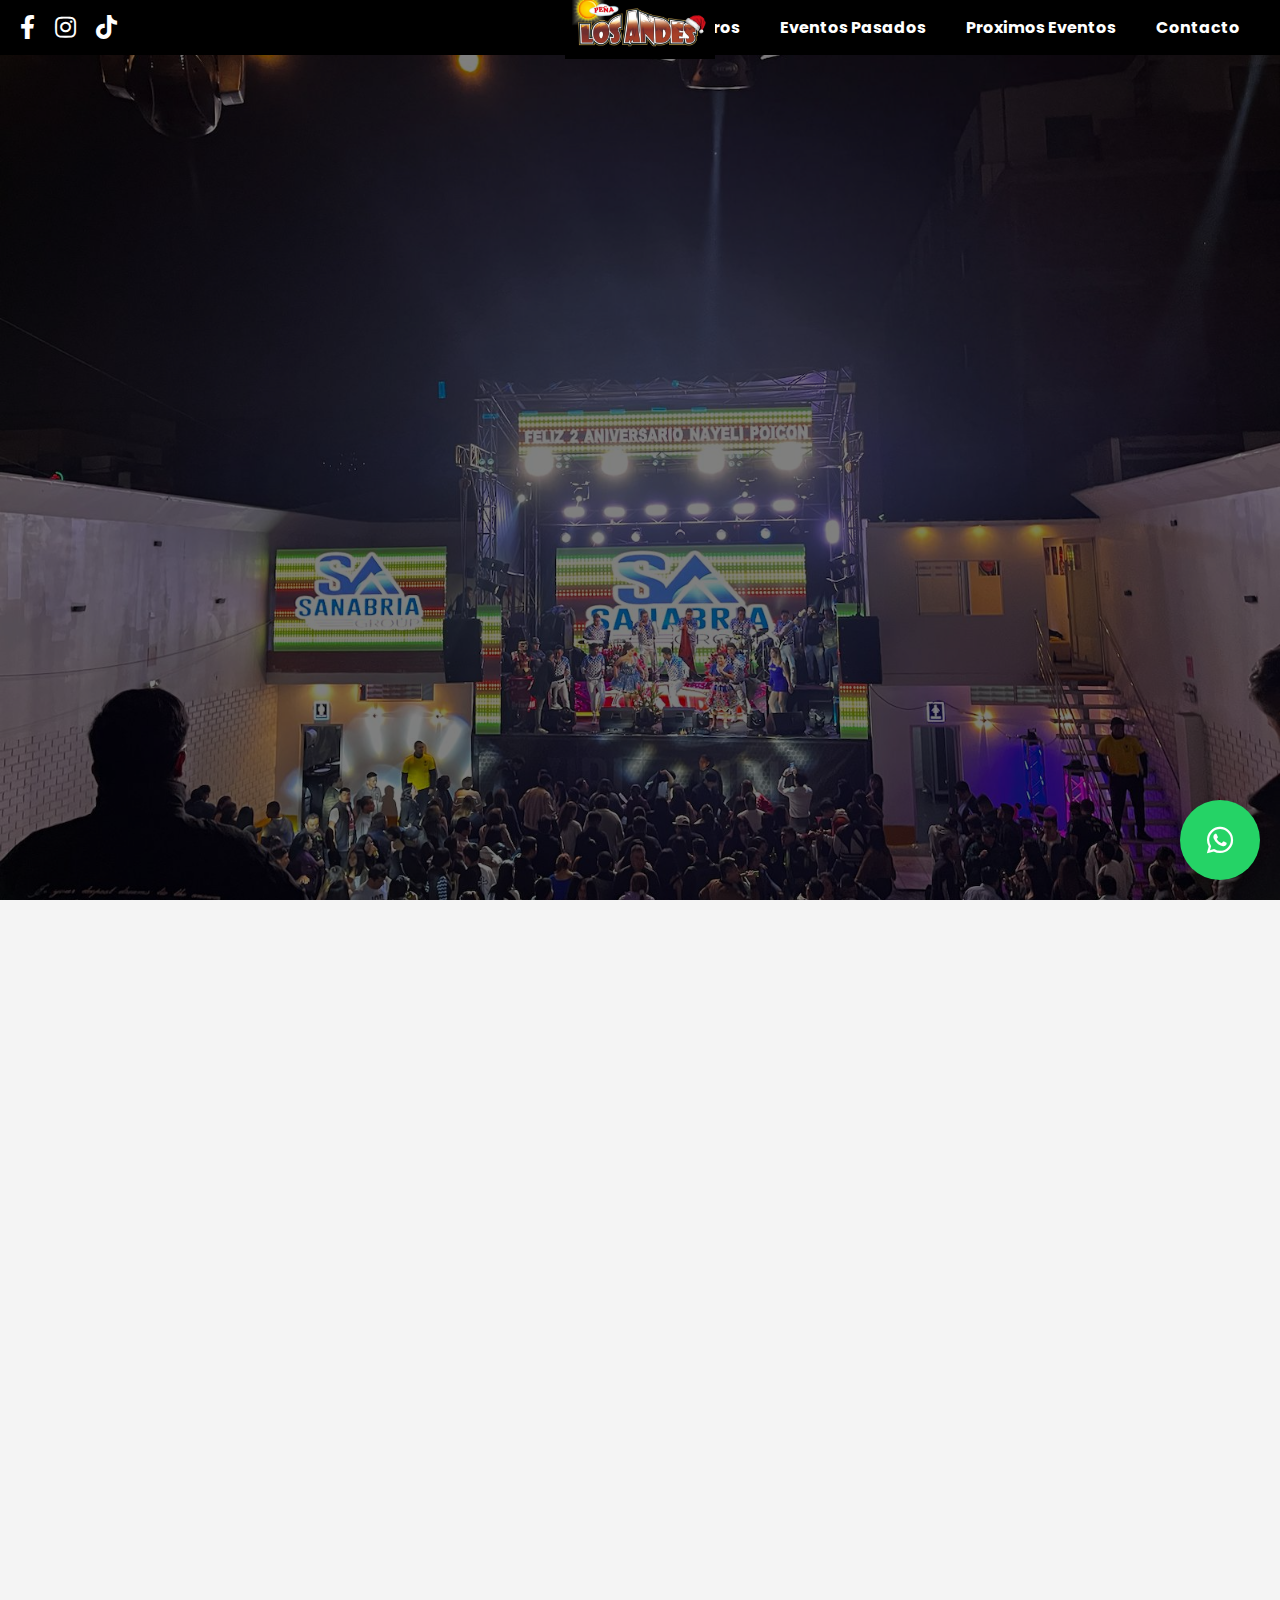
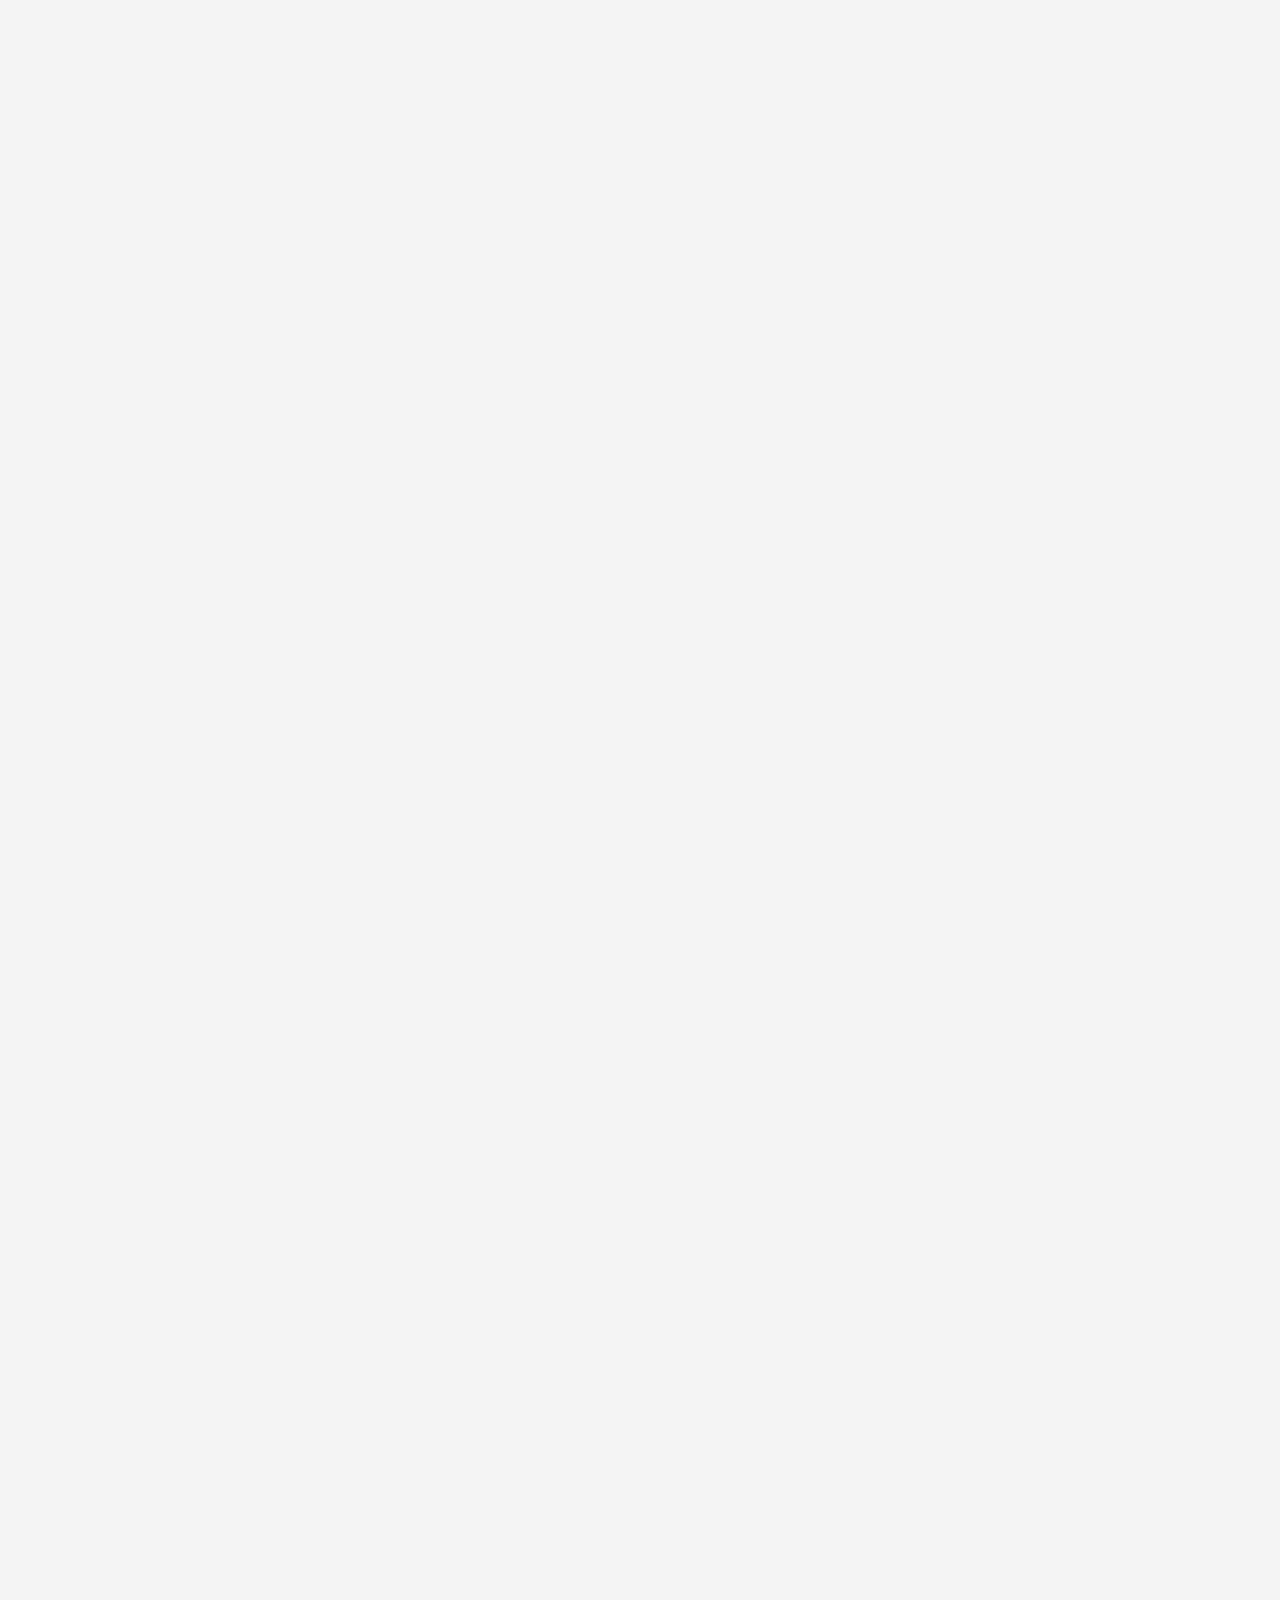
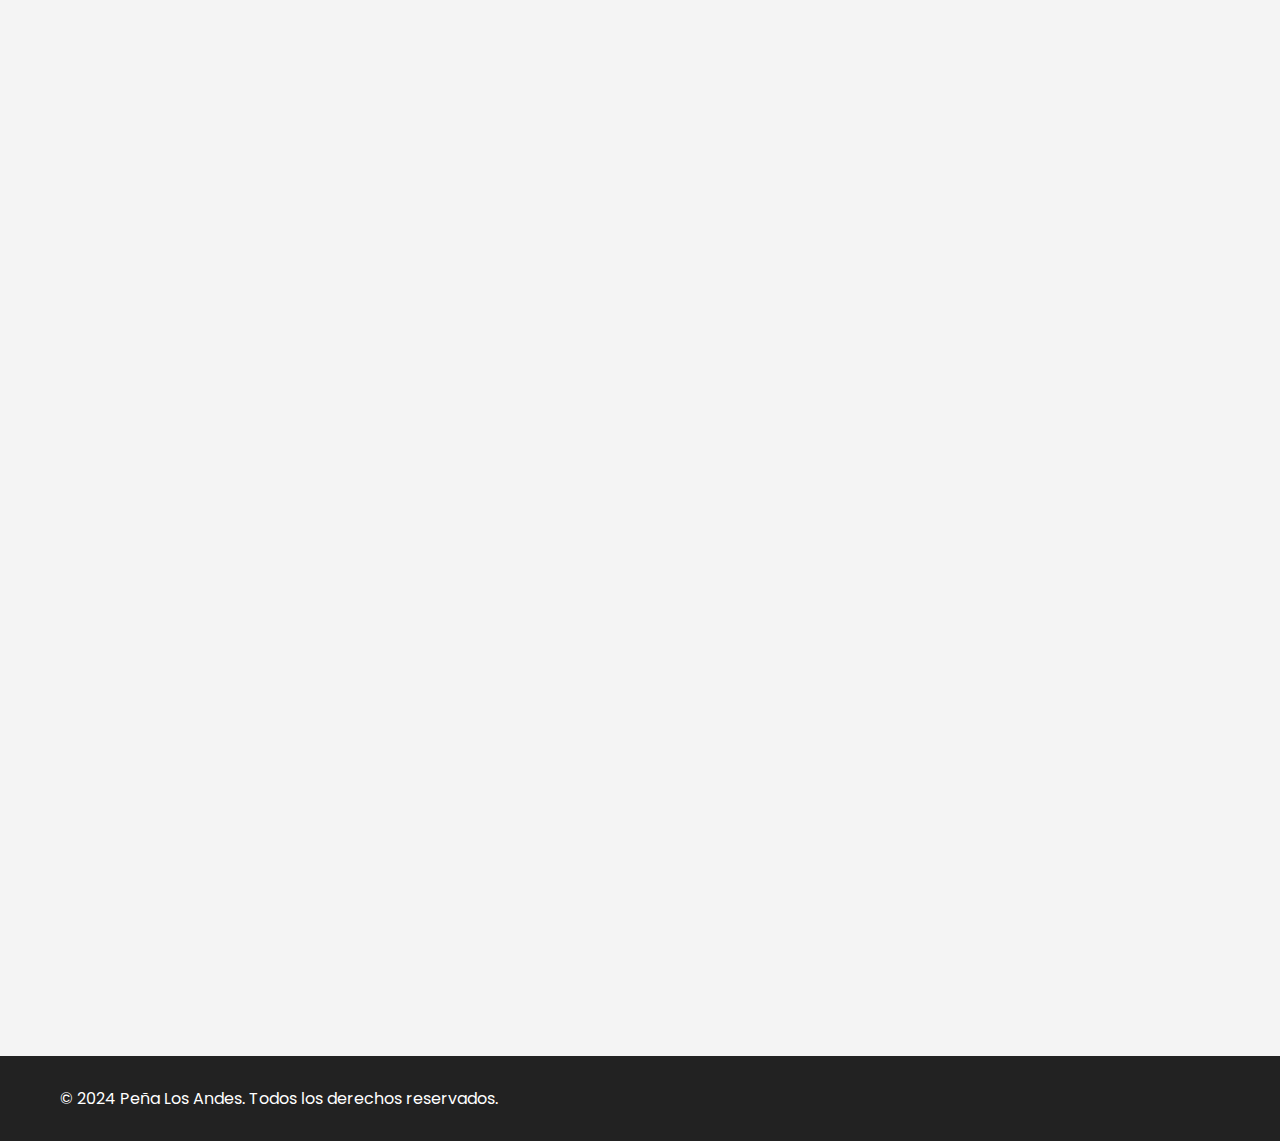
==== index.html @ ea6aa9c3 "Add files via upload" ====
<!DOCTYPE html>
<html lang="es">
<head>
    <meta charset="UTF-8">
    <meta name="viewport" content="width=device-width, initial-scale=1.0">
    <title>Peña Los Andes</title>
    <link href="https://fonts.googleapis.com/css2?family=Poppins:wght@300;400;600&display=swap" rel="stylesheet">
    <link href="https://fonts.googleapis.com/css2?family=Fredoka+One&family=Righteous&display=swap" rel="stylesheet">
    <link href="https://fonts.googleapis.com/css2?family=Lobster&family=Pacifico&display=swap" rel="stylesheet">
    <link href="https://fonts.googleapis.com/css2?family=Cinzel:wght@400;700&display=swap" rel="stylesheet">

    <link rel="stylesheet" href="https://cdnjs.cloudflare.com/ajax/libs/font-awesome/5.15.3/css/all.min.css">
    <link href="https://fonts.googleapis.com/icon?family=Material+Icons" rel="stylesheet">


    <link rel="stylesheet" href="css/styles.css">
    <link rel="stylesheet" href="css/pasados.css">


</head>
<body>

<nav class="navbar">
    <div class="burger" id="burger">
        <i class="fas fa-bars"></i>

    </div>

    <div class="logo">
        <a href="#"><img src="imagenes/logo.jpg" alt="Peña Los Andes Logo"></a>


    </div>


    <!-- Íconos de redes sociales -->
    <div class="social-icons">
        <a href="https://www.facebook.com/RinconcitoDeLaPeruanidad" target="_blank"><i class="fab fa-facebook-f"></i></a>
        <a href="https://instagram.com" target="_blank"><i class="fab fa-instagram"></i></a>
        <a href="https://www.tiktok.com/@rinconcitodelaperuanidad" target="_blank"><i class="fab fa-tiktok"></i></a>
    </div>
    <!-- Menú de Navegación (oculto en móviles) -->
    <ul class="nav-links">
        <li><a href="#about">Nosotros</a></li>
        <li><a href="#events_pasados">Eventos Pasados</a></li>
        <li><a href="#events">Proximos Eventos</a></li>
        <li><a href="#social">Contacto</a></li>
    </ul>

    <!-- Botón para menú hamburguesa en pantallas pequeñas -->


</nav>

<!-- Sección de portada (Hero) -->
<header class="hero " >
    <div class="overlay"></div>
    <div class="hero-content">
        <h1 class="fade-in-title" >Ven a disfrutar de los mejores eventos </h1>
        <p class="fade-in-subtitle" >Experiencias inolvidables con los mejores artistas </p>
        <a href="#events" class="btn fade-in-btn">Próximos Eventos</a>
    </div>
</header>


<section class="about-section section   " id="about"   >
    <h2>Sobre Nosotros</h2>
    <p>Organizamos los mejores eventos en Lima, ofreciendo experiencias inolvidables con artistas destacados.</p>

    <div class="video-container "  data-animate="slide-right" >
        <iframe
                width="560"
                height="315"
                src="https://www.youtube.com/embed/BgEVgacwE6Q"
                title="YouTube video player"
                frameborder="0"
                allow="accelerometer; autoplay; clipboard-write; encrypted-media; gyroscope; picture-in-picture"
                allowfullscreen>
        </iframe>
    </div>


</section>

<!-- Sección Próximos Eventos -->
<section id="events" class="events-section section">

    <h1>Próximos Eventos</h1>
    <div class="container events-content">



        <button class="prev-btn">&#10094;</button>
        <button class="next-btn">&#10095;</button>
        <div class="event-slider">
            <div class="event-card" onclick="openModal('imagenes/19%20octubre.jpg')" data-animate="slide-left" >
                <img src="imagenes/19%20octubre.jpg" alt="Evento 2">
                <div class="event-info">
                    <h3>FestiRockPeru </h3>
                    <p>Fecha: 19 de octubre, 2024</p>
                </div>
            </div>

            <div id="imageModal" class="modal" onclick="closeModal()">
                <span class="close" onclick="closeModal()">&times</span>
                <img class="modal-content" id="fullImage">
            </div>
            <div class="event-card" onclick="openModal('imagenes/25%20octubre.jpg')" >
                <img src="imagenes/25%20octubre.jpg" alt="Evento 2">
                <div class="event-info">
                    <h3>90's fest </h3>
                    <p>Fecha: 25 de octubre, 2024</p>
                </div>
            </div>
            <div class="event-card " onclick="openModal('imagenes/31%20octubre.jpg')" >
                <img src="imagenes/31%20octubre.jpg" alt="Evento 3">
                <div class="event-info">
                    <h3>Festival  </h3>
                    <p>Fecha: 31 de octubre, 2024</p>
                </div>
            </div>
            <div class="event-card" onclick="openModal('imagenes/1%20de%20noviembre.jpg')">
                <img src="imagenes/1%20de%20noviembre.jpg" alt="Evento 4">
                <div class="event-info">
                    <h3>Festival de tributos</h3>
                    <p>Fecha: 01 de noviembre, 2024</p>
                </div>
            </div>

            <div class="event-card" onclick="openModal('imagenes/02%20noviembre.jpg')">
                <img src="imagenes/02%20noviembre.jpg" alt="Evento 4">
                <div class="event-info">
                    <h3>Amen </h3>
                    <p>Fecha:02 de noviembre, 2024</p>
                </div>
            </div>

            <div class="event-card" onclick="openModal('imagenes/22%20noviembre.jpg')" >
                <img src="imagenes/22%20noviembre.jpg" alt="Evento 4">
                <div class="event-info">
                    <h3>No Recomendable</h3>
                    <p>Fecha: 22 de noviembre, 2024</p>
                </div>




            </div>

            <div class="event-card" onclick="openModal('imagenes/29%20noviembre.jpg')">
                <img src="imagenes/29%20noviembre.jpg" alt="Evento 4">
                <div class="event-info">
                    <h3>Chabelos</h3>
                    <p>Fecha: 29 de noviembre, 2024</p>
                </div>
            <!-- Agrega más tarjetas si es necesario -->
        </div>
    </div>
</section>


<section id="events_pasados" class="events-section section">

    <h1>Eventos pasados</h1>
    <div class="container events-content">




        <div class="event-slider">
            <div class="event-card">
                <a href="Eventos%20pasados.html" style="text-decoration: none; color: inherit;">
                <img src="imagenes/14%20setiembre.jpg" alt="Evento 1">
                <div class="event-info">
                    <h3>Festival tropical  </h3>
                    <p>Fecha: 14 de septiembre, 2024</p>
                </div>
                </a>
            </div>

        </div>

</section>



<!-- Sección Contacto / Redes Sociales -->
<section class="contact-section section " id="social">
    <h2>Contacto</h2>
    <p>Puedes visitarnos o escribirnos para más información.</p>

    <div class="contact-container">
        <div class="contact-info">
            <p>
                <a href="https://wa.me/51937797441" target="_blank" class="whatsapp-link">
                    <i class="fab fa-whatsapp"></i> +51 937 797 441
                </a> </p>
            <div class="contact-item">
                <i class="fas fa-envelope"></i>
                <span>oscarzan1964@gmail.com</span>
            </div>
            <div class="contact-item">
                <i class="fas fa-map-marker-alt"></i>
                <span>Av Industrial 3655, Independencia 15311</span>
            </div>
        </div>

        <!-- Mapa de Google Maps -->
        <div class="map-container">
            <iframe


                    src="https://www.google.com/maps/embed?pb=!1m18!1m12!1m3!1d3902.7369505080665!2d-77.06129451279408!3d-11.992694804478353!2m3!1f0!2f0!3f0!3m2!1i1024!2i768!4f13.1!3m3!1m2!1s0x9105ce5647ed0f69%3A0x6ca84285b8fff1a6!2sPE%C3%91A%20LOS%20ANDES!5e0!3m2!1ses-419!2spe!4v1728926231343!5m2!1ses-419!2spe"
                    height="450"
                    style="border:0;"
                    allowfullscreen=""
                    loading="lazy"
                    referrerpolicy="no-referrer-when-downgrade">
            </iframe>
        </div>
    </div>
</section>



<!-- Pie de página -->
<footer class="footer">
    <div class="container">
        <p>&copy; 2024 Peña Los Andes. Todos los derechos reservados.</p>
    </div>
</footer>

<div class="whatsapp-container">
    <div class="whatsapp-message">
        <p>¿Necesitas ayuda? <br><strong>Escríbenos</strong></p>
    </div>
    <a href="https://wa.me/51937797441" target="_blank" class="whatsapp-button">
        <i class="fab fa-whatsapp"></i>
    </a>
</div>

<script src="js/script.js"></script>
<script src="js/script2.js"></script>
</body>
</html>
---- css/styles.css ----
* {
    margin: 0;
    padding: 0;
    box-sizing: border-box;
}

body {
    font-family: 'Poppins', sans-serif;
    background-color: #f4f4f4;
    color: #333;
}
.container {
    display: flex;
    justify-content: space-between;
    align-items: center;
    max-width: 1200px;
    margin: 0 auto;
    padding: 10px 20px;
}

.section {
    opacity: 0;
    transform: translateY(50px);
    transition: opacity 1s ease-out, transform 1s ease-out;
}

.section.visible {
    opacity: 1;
    transform: translateY(0);
}


/* Navbar */
.navbar {
    background-color: #000;
    padding: 10px 20px;
    display: flex;
    justify-content: space-between; /* Distribuir elementos */
    align-items: center;
    position: fixed;
    width: 100%;
    top: 0;
    z-index: 1000;
}


/* Logo a la izquierda */
.navbar .logo {
    position: absolute;
    left: 50%;
    transform: translateX(-50%);
    z-index: 2;
}

.navbar .logo img {
    width: 150px; /* Tamaño del logo */
    height: auto;
}

/* Menú de navegación centrado */
.nav-links {
    display: flex;
    list-style: none;
     /* Permite que el menú crezca en el espacio */
    justify-content: center; /* Centra el menú */
    margin: 0;
    padding: 0;
}

.nav-links li {
    margin: 0 20px;
}

.nav-links li a {
    color: #fff;
    text-decoration: none;
    font-weight: bold;
    font-size: 16px;
    transition: color 0.3s ease-in-out;
}


.nav-links li a:hover {
    color: #e74c3c; /* Color del enlace al hacer hover */
}

/* Estado activo */
.nav-links li a.active {
    color: #e74c3c;
    border-bottom: 2px solid #e74c3c;
}

/* Íconos de redes sociales a la derecha */
.social-icons {
    display: flex;
    gap: 15px; /* Espacio entre los íconos */

    justify-content: flex-end; /* Empujar los íconos hacia la derecha */
}

.social-icons a {
    color: #fff;
    font-size: 24px;
    text-decoration: none;
}

.social-icons a:hover {
    color: #e74c3c;
}

/* Ajustes del navbar al hacer scroll */
body.scrolled .navbar .logo img {
    width: 100px; /* Reducción del logo al hacer scroll */
    transition: width 0.3s ease-in-out;
}

/* Menú hamburguesa para móviles */
.burger {
    font-size: 30px;
    color: white;
    cursor: pointer;
    display: none;

}

/* Sección de eventos */
.events-section {
    background: linear-gradient(135deg, #943e31, #60105f);
    color: #fff;
    text-align: center;
    position: relative;

    flex-direction: column;
    align-items: center;
}

.events-content {
    display: flex;
    align-items: center; /* Alinea el título y las tarjetas al mismo nivel */
    justify-content: center; /* Espacio entre el título y las tarjetas */
    gap: 20px; /* Espacio entre el título y las tarjetas */
    width: 80%; /* Ocupa todo el ancho disponible */
    max-width: 1200px;
}


* {
    margin: 0;
    padding: 0;
    box-sizing: border-box;
}

body {
    font-family: 'Poppins', sans-serif;
    background-color: #f4f4f4;
    color: #333;
}
.container {
    display: flex;
    justify-content: space-between;
    align-items: center;
    max-width: 1200px;
    margin: 0 auto;
    padding: 10px 20px;
}

/* Navbar */
.navbar {
    background-color: #000;
    padding: 10px 20px;
    display: flex;
    justify-content: space-between; /* Distribuir elementos */
    align-items: center;
    position: fixed;
    width: 100%;
    top: 0;
    z-index: 1000;
}


/* Logo a la izquierda */
.navbar .logo {
    position: absolute;
    left: 50%;
    transform: translateX(-50%);
    z-index: 2;
}

.navbar .logo img {
    width: 150px; /* Tamaño del logo */
    height: auto;
    animation: vibrate-zoom 1s infinite; /* Animación continua */
    transition: transform 0.3s ease-in-out;
}

@keyframes vibrate-zoom {
    0% { transform: scale(1); }      /* Tamaño normal */
    25% { transform: scale(1.05); }  /* Un poco más grande */
    50% { transform: scale(1); }     /* Tamaño normal */
    75% { transform: scale(0.95); }  /* Un poco más pequeño */
    100% { transform: scale(1); }    /* Tamaño normal */
}

/* Menú de navegación centrado */
.nav-links {
    display: flex;
    list-style: none;
    /* Permite que el menú crezca en el espacio */
    justify-content: center; /* Centra el menú */
    margin: 0;
    padding: 0;
}

.nav-links li {
    margin: 0 20px;
}

.nav-links li a {
    color: #fff;
    text-decoration: none;
    font-weight: bold;
    font-size: 16px;
    transition: color 0.3s ease-in-out;
}


.nav-links li a:hover {
    color: #e74c3c; /* Color del enlace al hacer hover */
}

/* Estado activo */
.nav-links li a.active {
    color: #e74c3c;
    border-bottom: 2px solid #e74c3c;
}

/* Íconos de redes sociales a la derecha */
.social-icons {
    display: flex;
    gap: 15px; /* Espacio entre los íconos */

    justify-content: flex-end; /* Empujar los íconos hacia la derecha */
}

.social-icons a {
    color: #fff;
    font-size: 24px;
    text-decoration: none;
}

.social-icons a:hover {
    color: #e74c3c;
}

/* Ajustes del navbar al hacer scroll */
body.scrolled .navbar .logo img {
    width: 100px; /* Reducción del logo al hacer scroll */
    transition: width 0.3s ease-in-out;
}

/* Menú hamburguesa para móviles */
.burger {
    font-size: 30px;
    color: white;
    cursor: pointer;
    display: none;

}

/* Sección de eventos */
.events-section {
    padding: 80px 40px;
    background: linear-gradient(135deg, #943e31, #60105f);
    color: #fff;
    text-align: center;
    position: relative;

    flex-direction: column;
    align-items: center;
}

.events-content {
    display: flex;
    align-items: center; /* Alinea el título y las tarjetas al mismo nivel */
    justify-content: space-between; /* Espacio entre el título y las tarjetas */
    gap: 20px; /* Espacio entre el título y las tarjetas */
    width: 80%; /* Ocupa todo el ancho disponible */
    max-width: 1200px;
}



.prev-btn, .next-btn {
    background-color: rgba(0, 0, 0, 0.5);
    color: white;
    border: none;
    font-size: 24px;
    padding: 10px;
    cursor: pointer;
    position: absolute;
    top: 50%;
    transform: translateY(-50%);
    z-index: 10;
    display: flex;
    justify-content: center;
    align-items: center;
}

.prev-btn {
    left: 10px;
}

.next-btn {
    right: 10px;
}

.events-section h1 {
    font-size: 60px;
    margin-bottom: 20px;
    font-family: 'Lobster', cursive;
    font-weight: 700;
    color: #fff;
}

.event-slider {
    display: flex;
    gap: 20px;
    overflow-x: auto; /* Cambiado a auto para permitir el desplazamiento horizontal */
    scroll-behavior: smooth;
    padding: 20px 0;
    white-space: nowrap;
}

.event-slider::-webkit-scrollbar {
    display: none; /* Oculta la barra de desplazamiento */
}

.event-card {
    background-color: #fff;
    color: #333;
    box-shadow: 0 4px 12px rgba(0, 0, 0, 0.1);
    flex: 0 0 300px; /* Ajusta el ancho de las tarjetas si lo deseas */
    padding: 20px;
    border-radius: 10px;
    text-align: left;
    transition: transform 0.3s ease, box-shadow 0.3s ease;
}

.event-card img {
    width: 100%; /* Asegura que ocupe todo el ancho disponible */
    height: auto; /* Altura fija para las imágenes */


    object-fit: cover; /* Ajusta la imagen sin deformarla */
    border-radius: 10px 10px 0 0; /* Bordes redondeados solo arriba */

    transition: transform 0.3s ease; /* Efecto al pasar el ratón */
}

.event-card:hover {
    transform: translateY(-5px);
    box-shadow: 0 8px 20px rgba(0, 0, 0, 0.15);
}

/* Estilo del modal */
.modal {
    display: none; /* Oculto por defecto */
    position: fixed;
    z-index: 1000;
    left: 0;
    top: 65px;
    width: 100%;
    height: 100%;


    background-color: rgba(0, 0, 0, 0.8); /* Fondo semitransparente */


    overflow: auto;
}

/* Imagen dentro del modal */
.modal-content {
    margin: auto;
    display: block;
    max-width: 80%;
    max-height: 80%;
    object-fit: contain; /* Mantiene la proporción de la imagen */

    animation: fadeIn 0.3s ease-in-out; /* Efecto de aparición */
}

/* Botón de cierre */
.close {
    position: absolute;
    top: 20px;
    right: 35px;
    color: #fff;
    font-size: 40px;
    font-weight: bold;
    cursor: pointer;
    transition: color 0.3s;
}

.close:hover {
    color: #e74c3c;
}

/* Sección "Sobre Nosotros" */
.about-section {
    padding: 80px 20px;
    background: linear-gradient(135deg, #943e31, #60105f);
    color: #fff;
    text-align: center;
    position: relative;

    flex-direction: column;
    align-items: center;

}

.about-section h2 {
    font-size: 36px;
    margin-bottom: 20px;
    color: #333;
}

.about-section p {
    font-size: 18px;
    line-height: 1.6;
    margin-bottom: 40px;
}

/* Galería de Fotos */
.gallery {
    display: grid;
    grid-template-columns: repeat(auto-fit, minmax(250px, 1fr));
    gap: 15px;
}

.gallery-item {
    position: relative;
    overflow: hidden;
    border-radius: 10px;
    box-shadow: 0 4px 8px rgba(0, 0, 0, 0.1);
    transition: transform 0.3s ease;
}

.gallery-item img {
    width: 100%;
    height: 100%;
    object-fit: cover;
    transition: transform 0.3s ease;
}

.gallery-item:hover {
    transform: scale(1.05);
}

.gallery-item:hover img {
    transform: scale(1.1);
}

.contact-section {

    padding: 80px 40px;
    background-color:  #f4f4f4;
    text-align: center;
}

.contact-section h2 {
    font-size: 42px;
    margin-bottom: 20px;
    font-family: 'Poppins', sans-serif;
    font-weight: 700;
    color: #333;
    letter-spacing: 1px;
    text-transform: uppercase;
}

.contact-container {
    display: flex;
    flex-wrap: wrap;
    justify-content: space-around;
    align-items: center;
    gap: 20px;
    margin-top: 40px;
}

.contact-info {
    display: flex;
    flex-direction: column;
    align-items: start;
    gap: 15px;
}
.contact-info strong {
    color: #333;
    font-weight: 600;
}

.contact-item {
    display: flex;

    gap: 10px;
    font-size: 16px;
    color: #555;
}

.contact-item i {
    font-size: 24px;
    color: #6c63ff; /* Puedes ajustar el color del ícono */
}
.map-container iframe {
    border-radius: 10px;
    width: 100%;
    max-width: 600px;
    height: 400px;
    box-shadow: 0 4px 8px rgba(0, 0, 0, 0.1);
}

/* Animación de vibración */
@keyframes vibrate {
    0% { transform: translate(0); }
    20% { transform: translate(-2px, 2px); }
    40% { transform: translate(2px, -2px); }
    60% { transform: translate(-2px, -2px); }
    80% { transform: translate(2px, 2px); }
    100% { transform: translate(0); }
}

/* Estilo del enlace de WhatsApp */
.whatsapp-link {
    display: inline-flex;
    align-items: center;
    color: #25D366;
    text-decoration: none;
    font-size: 20px;
    font-weight: bold;
    transition: transform 0.3s ease;
}

/* Icono de WhatsApp */
.whatsapp-link i {
    margin-right: 8px;
    font-size: 28px;
}

/* Efecto de vibración al pasar el ratón */
.whatsapp-link:hover {
    animation: vibrate 0.3s infinite;
    transform: scale(1.1);
}

/* Responsividad para móviles */
@media screen and (max-width: 768px) {
    .nav-links {
        display: none;
        flex-direction: column;
        background-color: rgba(0, 0, 0, 0.9);
        position: absolute;
        top: 60px; /* Debajo del navbar */
        left: 0; /* Alineado a la izquierda */
        width: 100px; /* Ancho del menú */
        border-radius: 8px;
        padding: 10px 0 ;
        text-align: center;

        box-shadow: 0 4px 8px rgba(0, 0, 0, 0.2);
    }
    .nav-links.active {
        display: flex;
    }

    .nav-links li {
        margin: 10px 0;
    }

    .nav-links li a {
        color: white;
        font-size: 18px;
        text-decoration: none;
        font-size: 18px;
    }

    .burger {
        font-size: 30px;
        color: white;
        cursor: pointer;
        display: block;
    }


    .map-container iframe {
        height: 400px;
    }
}



/* Hero Section */
.hero {
    background: url('../imagenes/fondo.jpg') no-repeat center center/cover;
    min-height: 100vh;
    position: relative;
    display: flex;
    justify-content: center;
    align-items: center;
    color: white;
    text-align: center;
}

.hero .overlay {
    position: absolute;
    top: 0;
    left: 0;
    width: 100%;
    height: 100%;
    background: rgba(0, 0, 0, 0.5);
    z-index: 1;
}

.hero-content {
    z-index: 2;
    max-width: 700px;
    text-align: center;
}

.hero h1 {
    font-family: 'Cinzel', serif;
    font-size: 50px;
    margin-bottom: 20px;
    color: white;
}

/* Texto más decorativo */
.hero p {
    font-family: 'Cinzel', serif;
    font-size: 20px;
    margin-bottom: 30px;
    color: white;
}
.btn {

    font-family: 'Cinzel', serif;
    padding: 10px 20px;
    background-color: #e74c3c;
    color: #fff;
    text-decoration: none;
    font-weight: bold;
    border-radius: 5px;
    font-size: 18px;
    animation: vibrate-zoom 1s infinite; /* Animación continua */
    transition: transform 0.3s ease-in-out;

}
@keyframes vibrate-zoom {
    0% { transform: scale(1); }      /* Tamaño normal */
    25% { transform: scale(1.05); }  /* Un poco más grande */
    50% { transform: scale(1); }     /* Tamaño normal */
    75% { transform: scale(0.95); }  /* Un poco más pequeño */
    100% { transform: scale(1); }    /* Tamaño normal */
}

/* About Section */
.about-section {
    padding: 80px 0;
    background-color: #f9f9f9;
    text-align: center;


}

.about-section h2 {
    font-family: 'Cinzel', serif;
    font-size: 50px;
    margin-bottom: 20px;
    color: white;
}

.about-section p {
    font-size: 18px;
    line-height: 1.6;
}
.video-container {
    position: relative;
    width: 100%;
    max-width: 800px;
    margin: 20px auto;
    padding-bottom: 56.25%; /* Relación de aspecto 16:9 */
    height: 0;
    overflow: hidden;
}

.video-container iframe {
    position: absolute;
    top: 0;
    left: 0;
    width: 100%;
    height: 100%;
    border-radius: 10px;
    box-shadow: 0 4px 8px rgba(0, 0, 0, 0.1);
}
/* Event Section */
.events-section {
    padding: 80px 0;
    background-color: #f9f9f9;
    text-align: center;
}

.events-section h2 {
    font-size: 36px;
    margin-bottom: 20px;
}

.event-grid {
    display: flex;
    justify-content: space-around;
    flex-wrap: wrap;
}

.event-card {
    background-color: #fff;
    box-shadow: 0 4px 8px rgba(0, 0, 0, 0.1);
    margin: 20px;
    padding: 20px;
    max-width: 300px;
    border-radius: 10px;
    text-align: left;
}



.event-info h3 {
    margin-top: 10px;
    font-size: 24px;
    font-weight: bold;
}

.event-info p {
    margin: 5px 0;
    font-size: 16px;
}

/* Social Section */
.social-section {
    padding: 60px 0;
    background-color: #333;
    color: #fff;
    text-align: center;
}

.social-section h2 {
    font-size: 36px;
    margin-bottom: 20px;
}

.social-icons {
    display: flex;
    justify-content: center;
    gap: 20px;
}

.social-icons a {
    color: #fff;
    font-size: 24px;
}

/* Footer */
.footer {
    background-color: #222;
    color: #fff;
    text-align: center;
    padding: 20px 0;
}

.prev-btn, .next-btn {
    background-color: rgba(0, 0, 0, 0.5);
    color: white;
    border: none;
    font-size: 24px;
    padding: 10px;
    cursor: pointer;
    position: absolute;
    top: 50%;
    transform: translateY(-50%);
    z-index: 10;
    display: flex;
    justify-content: center;
    align-items: center;
}

.prev-btn {
    left: 10px;
}

.next-btn {
    right: 10px;
}

.events-section h1 {
    font-size: 60px;
    margin-bottom: 20px;
    font-family: 'Lobster', cursive;
    font-weight: 700;
    color: #fff;
}

.event-slider {
    display: flex;
    gap: 20px;
    overflow-x: auto; /* Cambiado a auto para permitir el desplazamiento horizontal */
    scroll-behavior: smooth;
    padding: 20px 0;
    white-space: nowrap;
}

.event-slider::-webkit-scrollbar {
    display: none; /* Oculta la barra de desplazamiento */
}

.event-card {
    background-color: #fff;
    color: #333;
    box-shadow: 0 4px 12px rgba(0, 0, 0, 0.1);
    flex: 0 0 300px; /* Ajusta el ancho de las tarjetas si lo deseas */
    padding: 20px;
    border-radius: 10px;
    text-align: left;
    transition: transform 0.3s ease, box-shadow 0.3s ease;
}


.event-card:hover {
    transform: translateY(-5px);
    box-shadow: 0 8px 20px rgba(0, 0, 0, 0.15);
}

/* Eliminar márgenes entre las secciones */
.about-section + .events-section {
    margin-top: -10px;
}

.about-section, .events-section {
    padding: 80px 40px;
    background: linear-gradient(135deg, #943e31, #60105f); /* Fondo uniforme */
    color: #fff;
    text-align: center;
    margin: 0; /* Eliminar márgenes */
    border: none;
}

/* Sección "Sobre Nosotros" */
.about-section {
    padding: 80px 20px;
    background: linear-gradient(135deg, #943e31, #60105f);
    color: #fff;
    text-align: center;
    position: relative;
    flex-direction: column;
    align-items: center;

}



.about-section p {
    font-size: 18px;
    line-height: 1.6;
    margin-bottom: 40px;
}

/* Galería de Fotos */
.gallery {
    display: grid;
    grid-template-columns: repeat(auto-fit, minmax(250px, 1fr));
    gap: 15px;
}

.gallery-item {
    position: relative;
    overflow: hidden;
    border-radius: 10px;
    box-shadow: 0 4px 8px rgba(0, 0, 0, 0.1);
    transition: transform 0.3s ease;
}

.gallery-item img {
    width: 100%;
    height: 100%;
    object-fit: cover;
    transition: transform 0.3s ease;
}

.gallery-item:hover {
    transform: scale(1.05);
}

.gallery-item:hover img {
    transform: scale(1.1);
}
/* Responsividad para móviles */
@media screen and (max-width: 768px) {
    .nav-links {
        display: none;
        flex-direction: column;
        background-color: rgba(0, 0, 0, 0.9);
        position: absolute;
        top: 60px; /* Debajo del navbar */
        left: 0; /* Alineado a la izquierda */
        width: 100px; /* Ancho del menú */
        border-radius: 8px;
        padding: 10px 0 ;
        text-align: center;

        box-shadow: 0 4px 8px rgba(0, 0, 0, 0.2);
    }
    .nav-links.active {
        display: flex;
    }

    .nav-links li {
        margin: 10px 0;
    }

    .nav-links li a {
        color: white;
        font-size: 18px;
        text-decoration: none;
        font-size: 18px;
    }

    .burger {
        font-size: 30px;
        color: white;
        cursor: pointer;
        display: block;
    }

}

/* Hero Section */
.hero {
    background: url('../imagenes/fondo.jpg') no-repeat center center/cover;
    min-height: 100vh;
    position: relative;
    display: flex;
    justify-content: center;
    align-items: center;
    color: white;
    text-align: center;
}

.hero .overlay {
    position: absolute;
    top: 0;
    left: 0;
    width: 100%;
    height: 100%;
    background: rgba(0, 0, 0, 0.5);
    z-index: 1;
}

.hero-content {
    z-index: 2;
    max-width: 700px;
    text-align: center;
}

.hero h1 {
    font-family: 'Cinzel', serif;
    font-size: 50px;
    margin-bottom: 20px;
    color: white;
}

/* Texto más decorativo */
.hero p {
    font-family: 'Cinzel', serif;
    font-size: 20px;
    margin-bottom: 30px;
    color: white;
}
.btn {
    font-family: 'Cinzel', serif;
    padding: 10px 20px;
    background-color: #e74c3c;
    color: #fff;
    text-decoration: none;
    font-weight: bold;
    border-radius: 5px;
    font-size: 18px;
}

/* About Section */
.about-section {
    padding: 80px 0;
    background-color: #f9f9f9;
    text-align: center;
}

.about-section h2 {
    font-size: 36px;
    margin-bottom: 20px;
}

.about-section p {
    font-size: 18px;
    line-height: 1.6;
}

/* Event Section */
.events-section {
    padding: 80px 0;
    background-color: #f9f9f9;
    text-align: center;
}

.events-section h2 {
    font-size: 36px;
    margin-bottom: 20px;
}

.event-grid {
    display: flex;
    justify-content: space-around;
    flex-wrap: wrap;
}

.event-card {
    background-color: #fff;
    box-shadow: 0 4px 8px rgba(0, 0, 0, 0.1);
    margin: 20px;
    padding: 20px;
    max-width: 300px;
    border-radius: 10px;
    text-align: left;
}



.event-info h3 {
    margin-top: 10px;
    font-size: 24px;
    font-weight: bold;
}

.event-info p {
    margin: 5px 0;
    font-size: 16px;
}

/* Social Section */
.social-section {
    padding: 60px 0;
    background-color: #333;
    color: #fff;
    text-align: center;
}

.social-section h2 {
    font-size: 36px;
    margin-bottom: 20px;
}

.social-icons {
    display: flex;
    justify-content: center;
    gap: 20px;
}

.social-icons a {
    color: #fff;
    font-size: 24px;
}

/* Footer */
.footer {
    background-color: #222;
    color: #fff;
    text-align: center;
    padding: 20px 0;
}
---- css/pasados.css ----
.back-button {
    display: flex;
    align-items: center;
    margin-right: 10px;
}

.back-button button {
    background-color: #e74c3c;
    color: #fff;
    border: none;
    padding: 10px 15px;
    font-size: 16px;
    border-radius: 5px;
    cursor: pointer;
    display: flex;
    align-items: center;
    gap: 8px;
    transition: background-color 0.3s ease;
}

.back-button button:hover {
    background-color: #c0392b;
}

/* Estilo del Header */
.event-header {
    position: relative;
    background: linear-gradient(135deg, #943e31, #60105f);
    color: white;
    text-align: center;
    width: 100%;
    height: 100vh; /* Ocupa toda la pantalla */
    overflow: hidden;
    display: flex;
    flex-direction: column;
    justify-content: center;
    align-items: center;
}

.event-header h1 {
    font-family: 'Cinzel', serif;
    font-size: 48px;
    margin-bottom: 20px;
    z-index: 2;
    position: relative;
}

/* Superposición para atenuar las imágenes */
.event-header .overlay {
    position: absolute;
    top: 0;
    left: 0;
    width: 100%;
    height: 100%;
    background: rgba(0, 0, 0, 0.4); /* Oscurece ligeramente */
    z-index: 1;
}

/* Collage de fotos */
.photo-collage {
    display: flex;
    flex-wrap: wrap;
    justify-content: center;
    gap: 10px;
    z-index: 2;
    position: relative;
}

.photo-collage img {
    width: 150px;
    height: 150px;
    object-fit: cover;
    border-radius: 10px;
    box-shadow: 0 4px 8px rgba(0, 0, 0, 0.1);
    transition: transform 0.3s ease;
}

.photo-collage img:hover {
    transform: scale(1.1); /* Aumenta ligeramente al pasar el ratón */
}

/* Responsividad para móviles */
@media screen and (max-width: 768px) {
    .photo-collage img {
        width: 100px;
        height: 100px;
    }

    .event-header h1 {
        font-size: 36px;
    }
}
@keyframes fadeInUp {
    0% {
        opacity: 0;
        transform: translateY(50px);
    }
    100% {
        opacity: 1;
        transform: translateY(0);
    }
}

.fade-in {
    opacity: 0;
    animation: fadeInUp 1s ease-out forwards;
}

@keyframes slideInLeft {
    0% {
        opacity: 0;
        transform: translateX(-100%);
    }
    100% {
        opacity: 1;
        transform: translateX(0);
    }
}

@keyframes slideInRight {
    0% {
        opacity: 0;
        transform: translateX(100%);
    }
    100% {
        opacity: 1;
        transform: translateX(0);
    }
}

.slide-left {
    opacity: 0;
    animation: slideInLeft 1s ease-out forwards;
}

.slide-right {
    opacity: 0;
    animation: slideInRight 1s ease-out forwards;
}


/* Mensaje emergente */
.whatsapp-message {
    background-color: white;
    border-radius: 8px;
    padding: 10px 15px;
    box-shadow: 0 4px 8px rgba(0, 0, 0, 0.1);
    opacity: 0;
    transform: translateX(20px);
    transition: opacity 0.3s ease, transform 0.3s ease;
}

/* Contenedor principal */
.whatsapp-container {
    position: fixed;
    bottom: 20px;
    right: 20px;
    display: flex;
    align-items: center;
    gap: 10px;
    z-index: 1000; /* Asegúrate de que esté por encima de otros elementos */
}
/* Mensaje emergente */
.whatsapp-message {
    background-color: white;
    padding: 10px 15px;
    border-radius: 10px;
    box-shadow: 0 4px 8px rgba(0, 0, 0, 0.1);
    display: none; /* Oculto por defecto */
    animation: slideIn 0.5s ease-in-out;
}

.whatsapp-container:hover .whatsapp-message {
    display: block; /* Muestra el mensaje cuando pasas el ratón */
}
/* Icono de botón de WhatsApp */
.whatsapp-button {
    background-color: #25D366;
    color: white;
    font-size: 30px;
    width: 80px;
    height: 80px;
    border-radius: 50%;
    display: flex;
    justify-content: center;
    align-items: center;
    box-shadow: 0 4px 8px rgba(0, 0, 0, 0.2);
    transition: transform 0.3s ease;
    cursor: pointer;
    text-decoration: none;
}

/* Efecto al pasar el ratón por el botón */
.whatsapp-button:hover {
    transform: scale(1.1);
}


/* Ajuste para pantallas pequeñas */
@media screen and (max-width: 768px) {
    .whatsapp-message {
        display: none; /* Ocultar el mensaje en dispositivos pequeños */
    }

    .whatsapp-button {
        width: 60px;
        height: 60px;
        font-size: 24px;
    }
}

/* Animaciones generales */
@keyframes fadeIn {
    0% {
        opacity: 0;
        transform: translateY(30px);
    }
    100% {
        opacity: 1;
        transform: translateY(0);
    }
}

/* Título */
.fade-in-title {
    opacity: 0;
    animation: fadeIn 1s ease-in-out forwards;
    animation-delay: 0.5s; /* Comienza medio segundo después de cargar */
}

/* Subtítulo */
.fade-in-subtitle {
    opacity: 0;
    animation: fadeIn 1s ease-in-out forwards;
    animation-delay: 1.5s; /* Aparece después del título */
}

/* Botón */
.fade-in-btn {
    opacity: 0;
    animation: fadeIn 1s ease-in-out forwards;
    animation-delay: 2.5s; /* Aparece después del subtítulo */
}
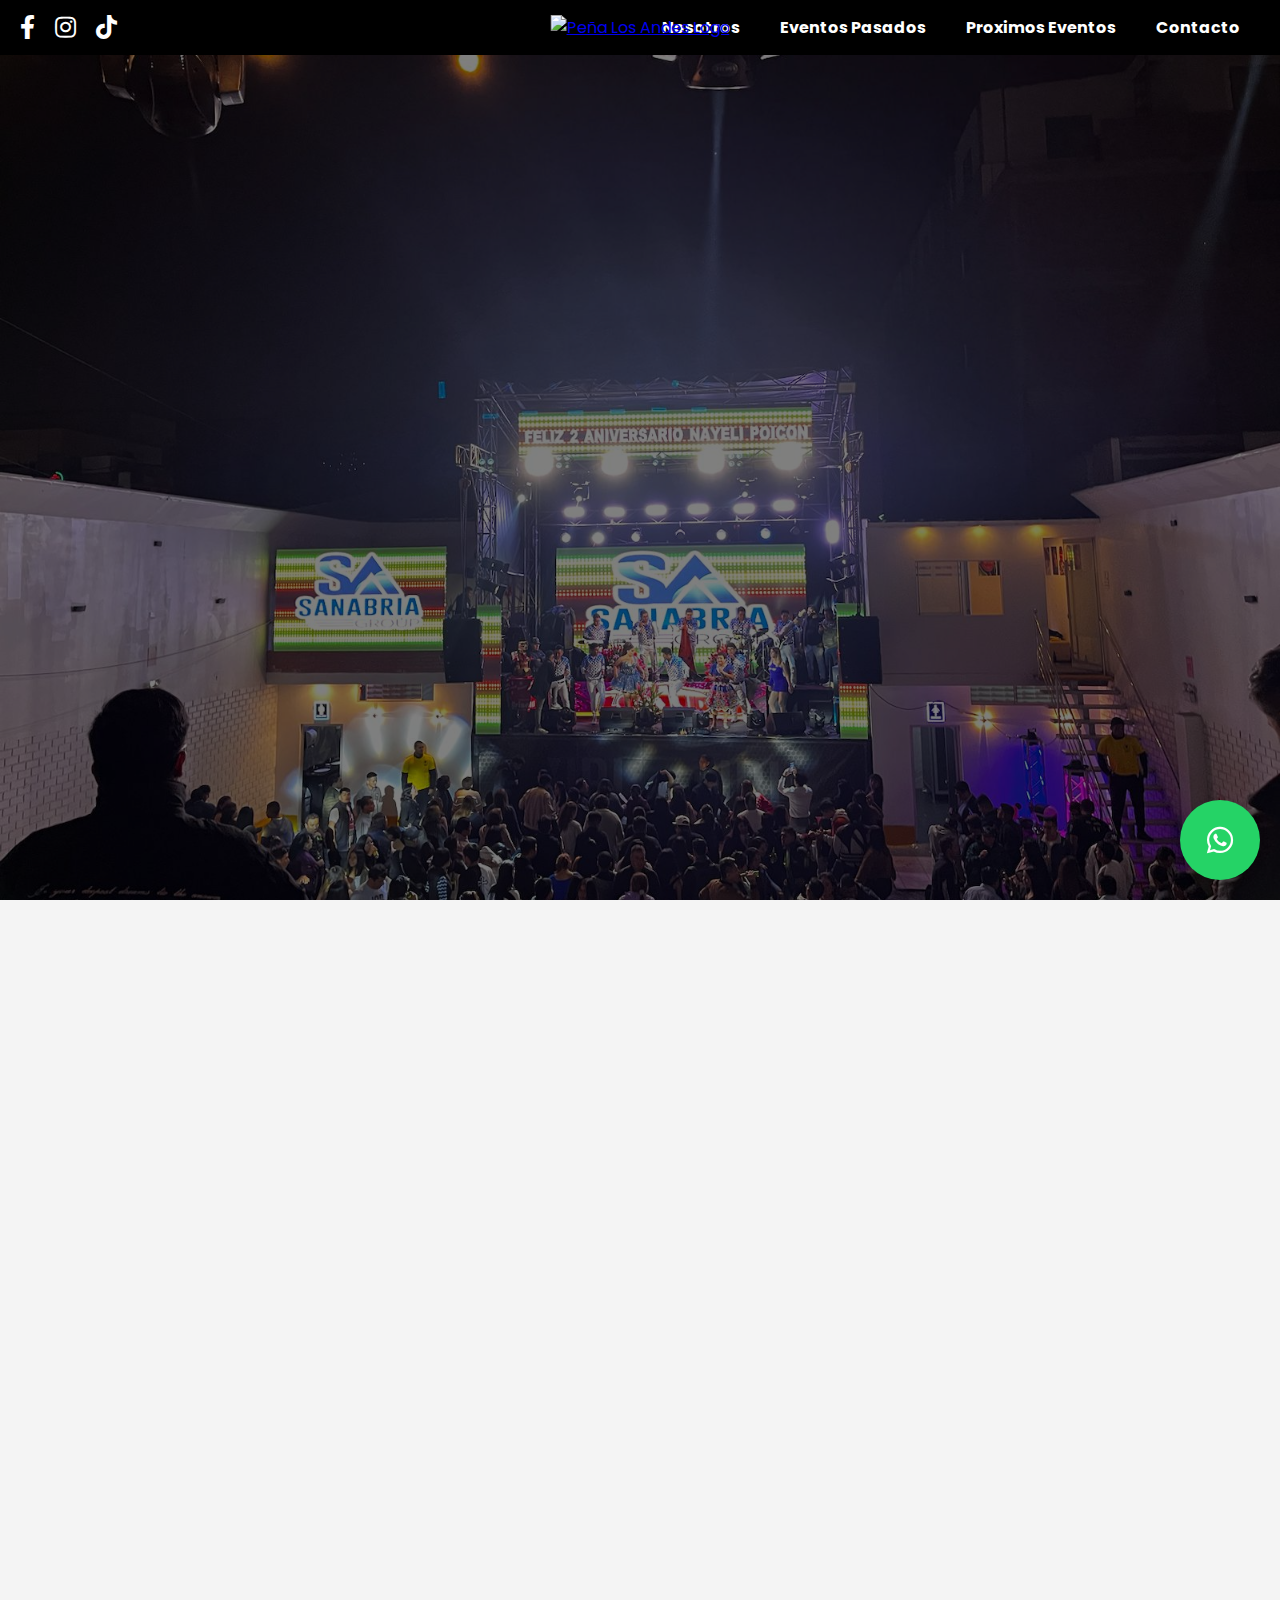
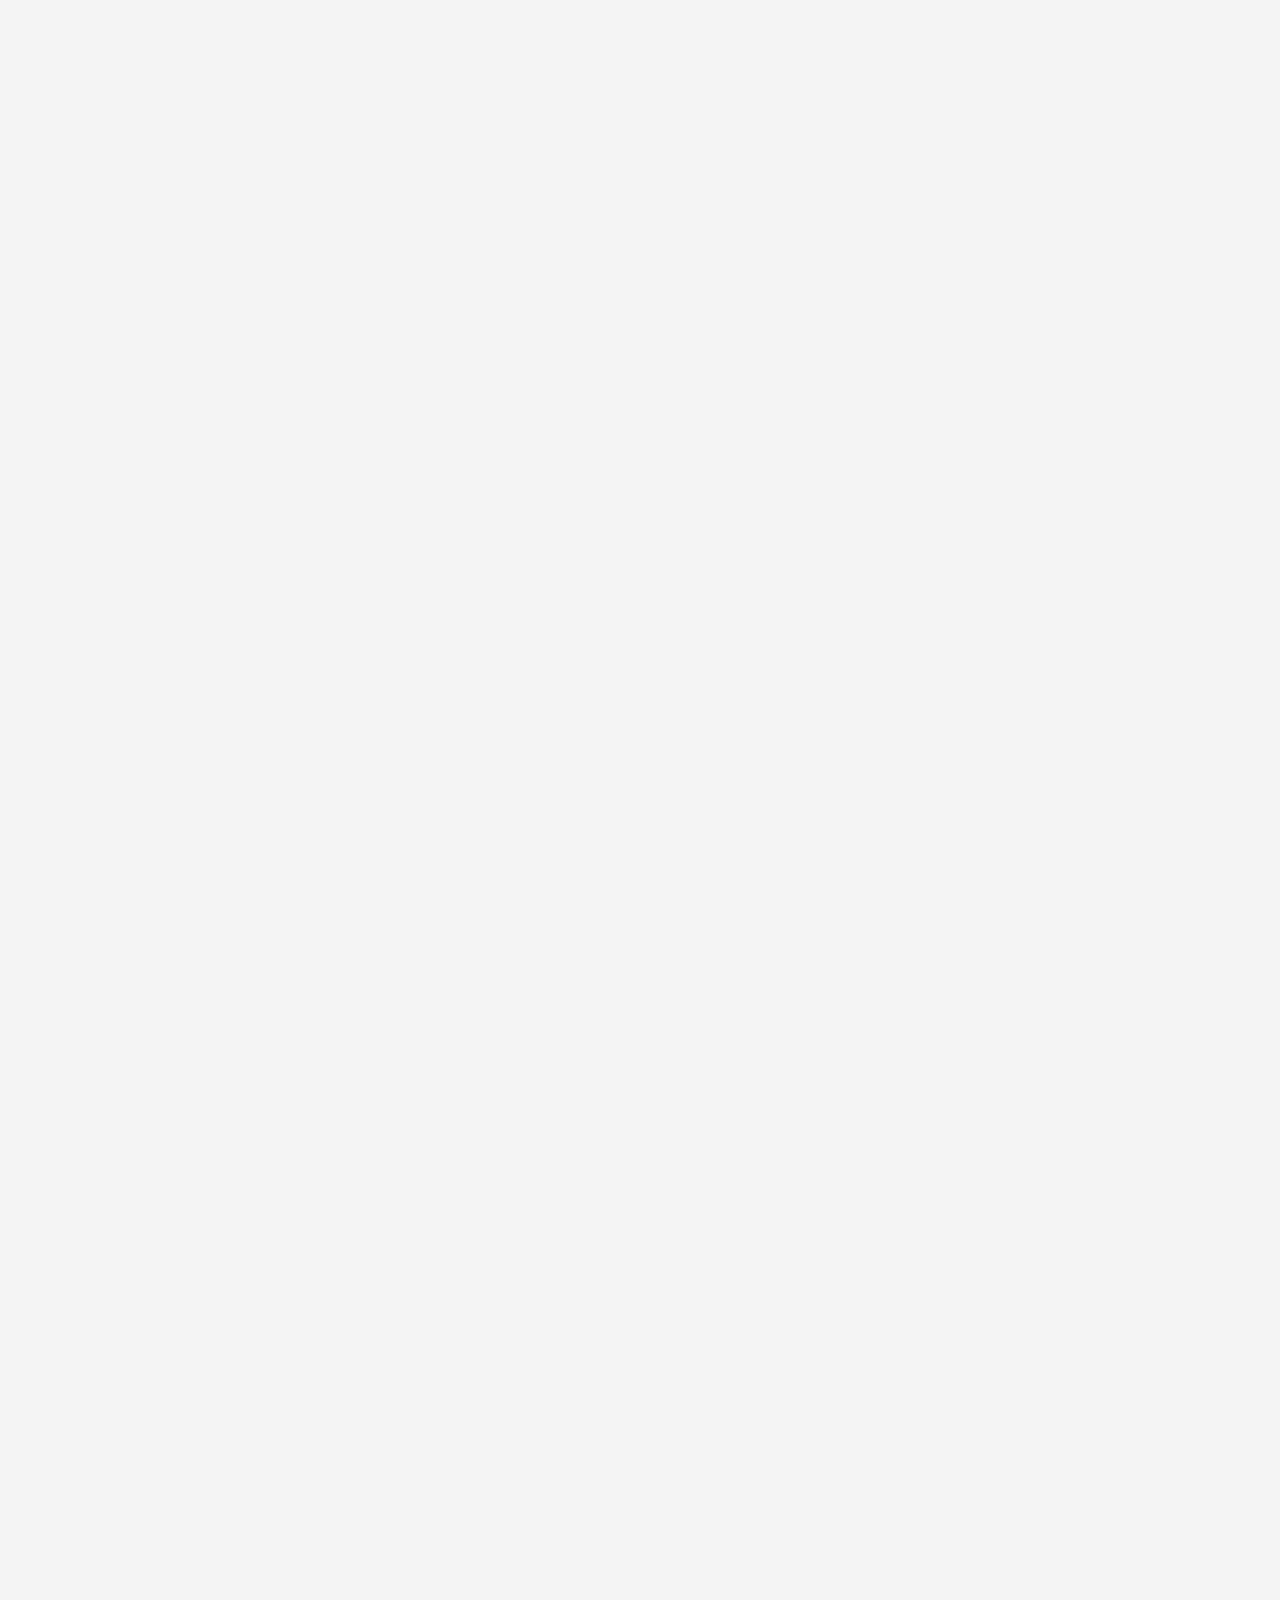
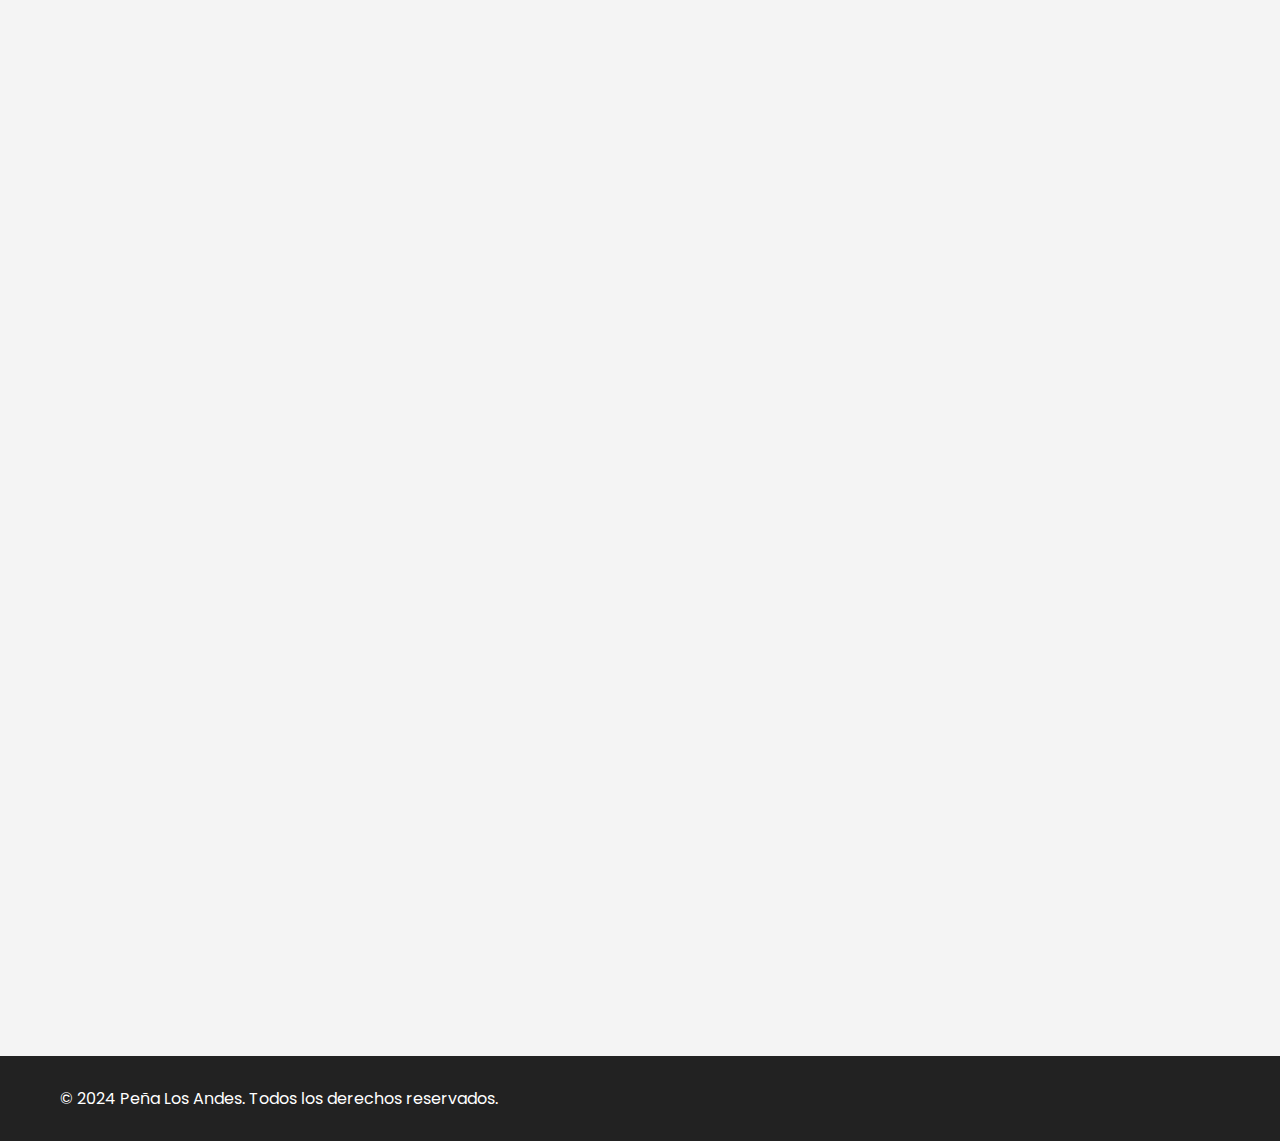
==== commit ee602b71: "Update index.html" ====
--- a/index.html
+++ b/index.html
@@ -27,7 +27,7 @@
     </div>
 
     <div class="logo">
-        <a href="#"><img src="imagenes/logo.jpg" alt="Peña Los Andes Logo"></a>
+        <a href="#"><img src="imagenes/PEÑA%20LOS%20ANDES%20LOGO%5B1%5D.png" alt="Peña Los Andes Logo"></a>
 
 
     </div>
@@ -242,4 +242,4 @@
 <script src="js/script.js"></script>
 <script src="js/script2.js"></script>
 </body>
-</html>+</html>
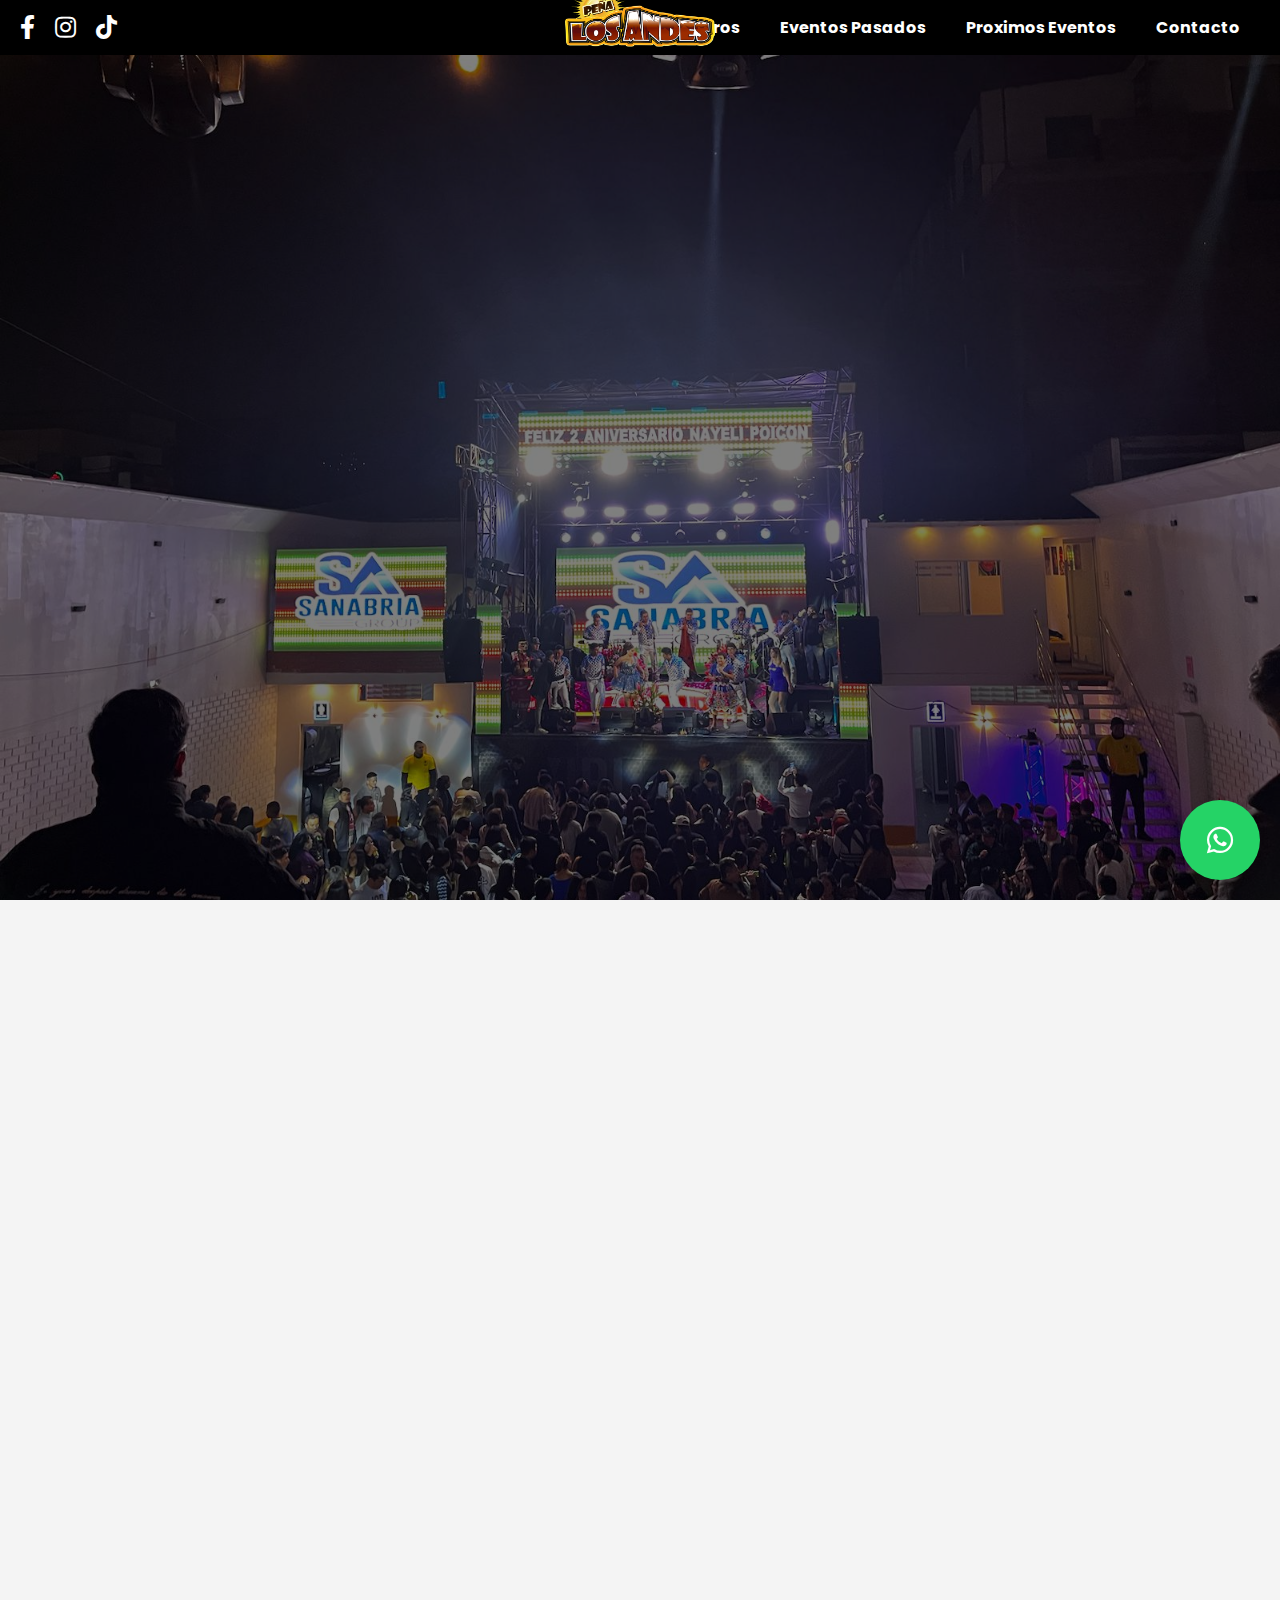
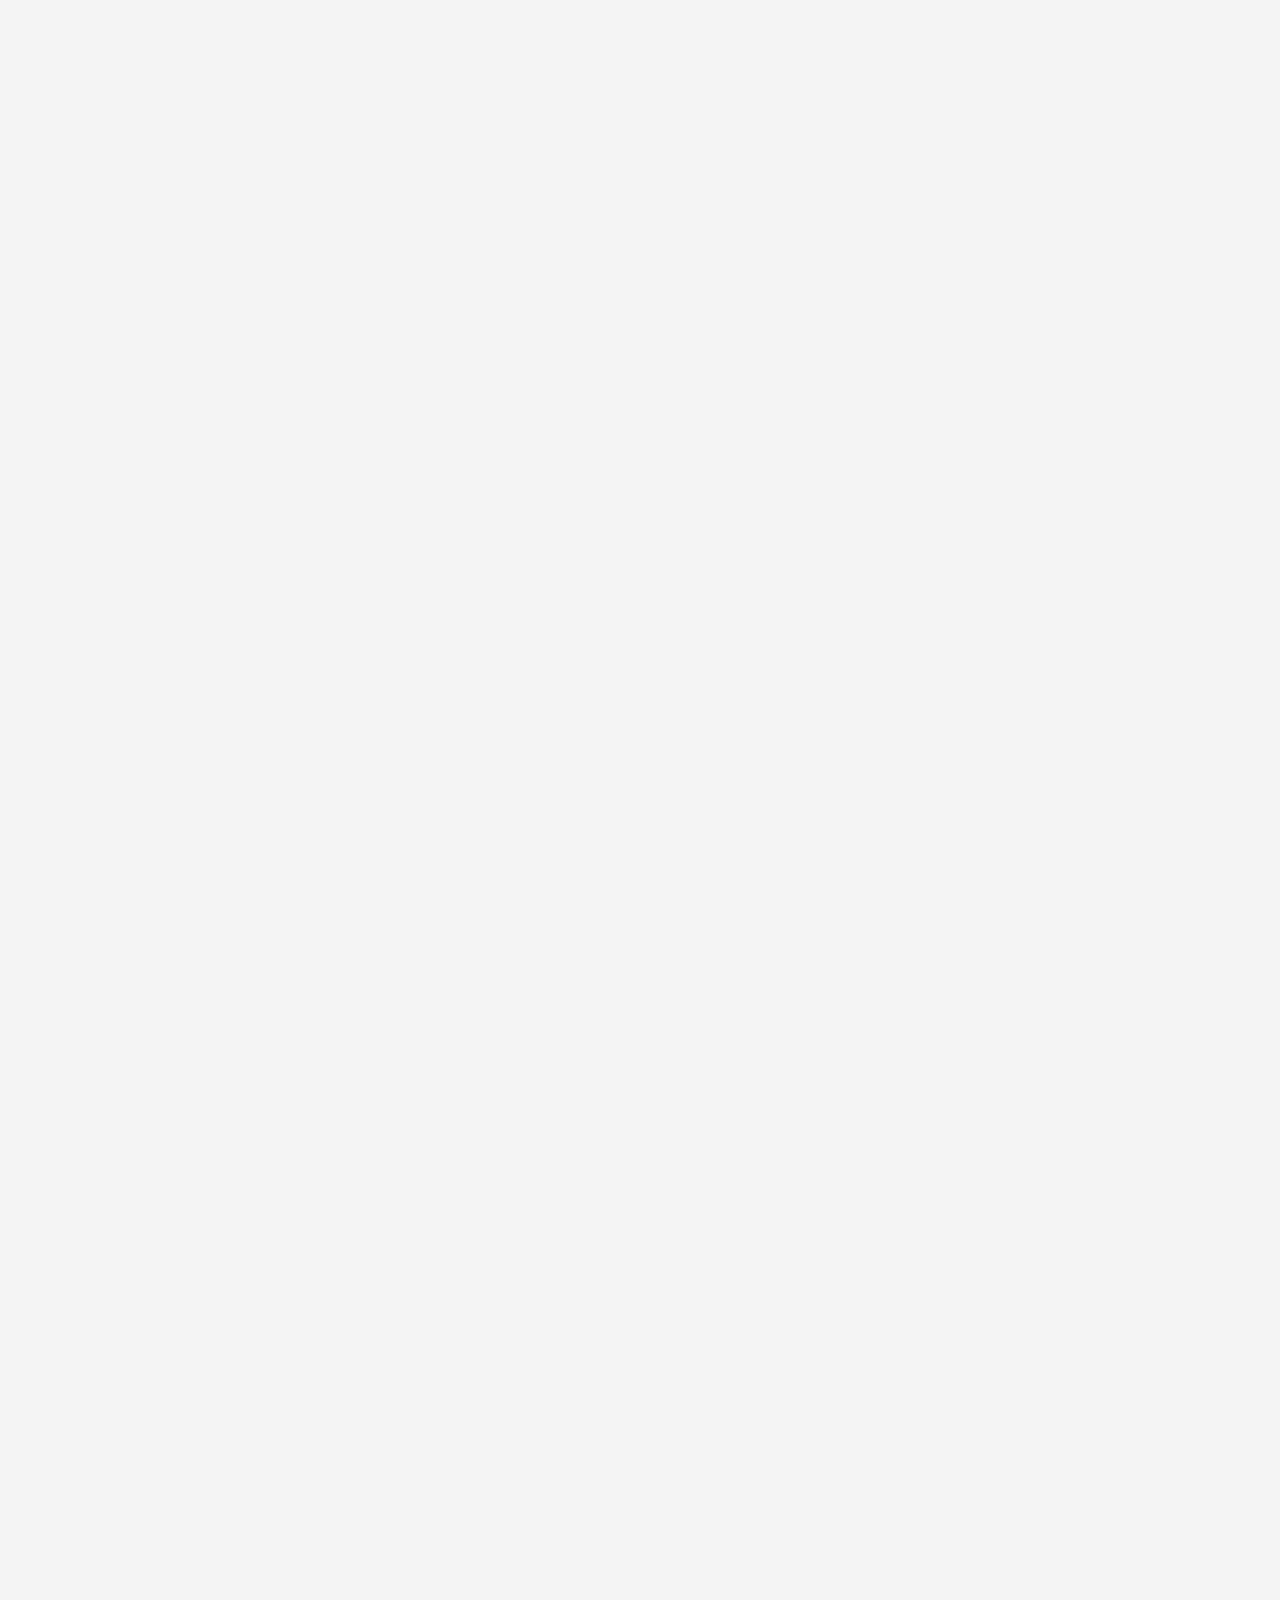
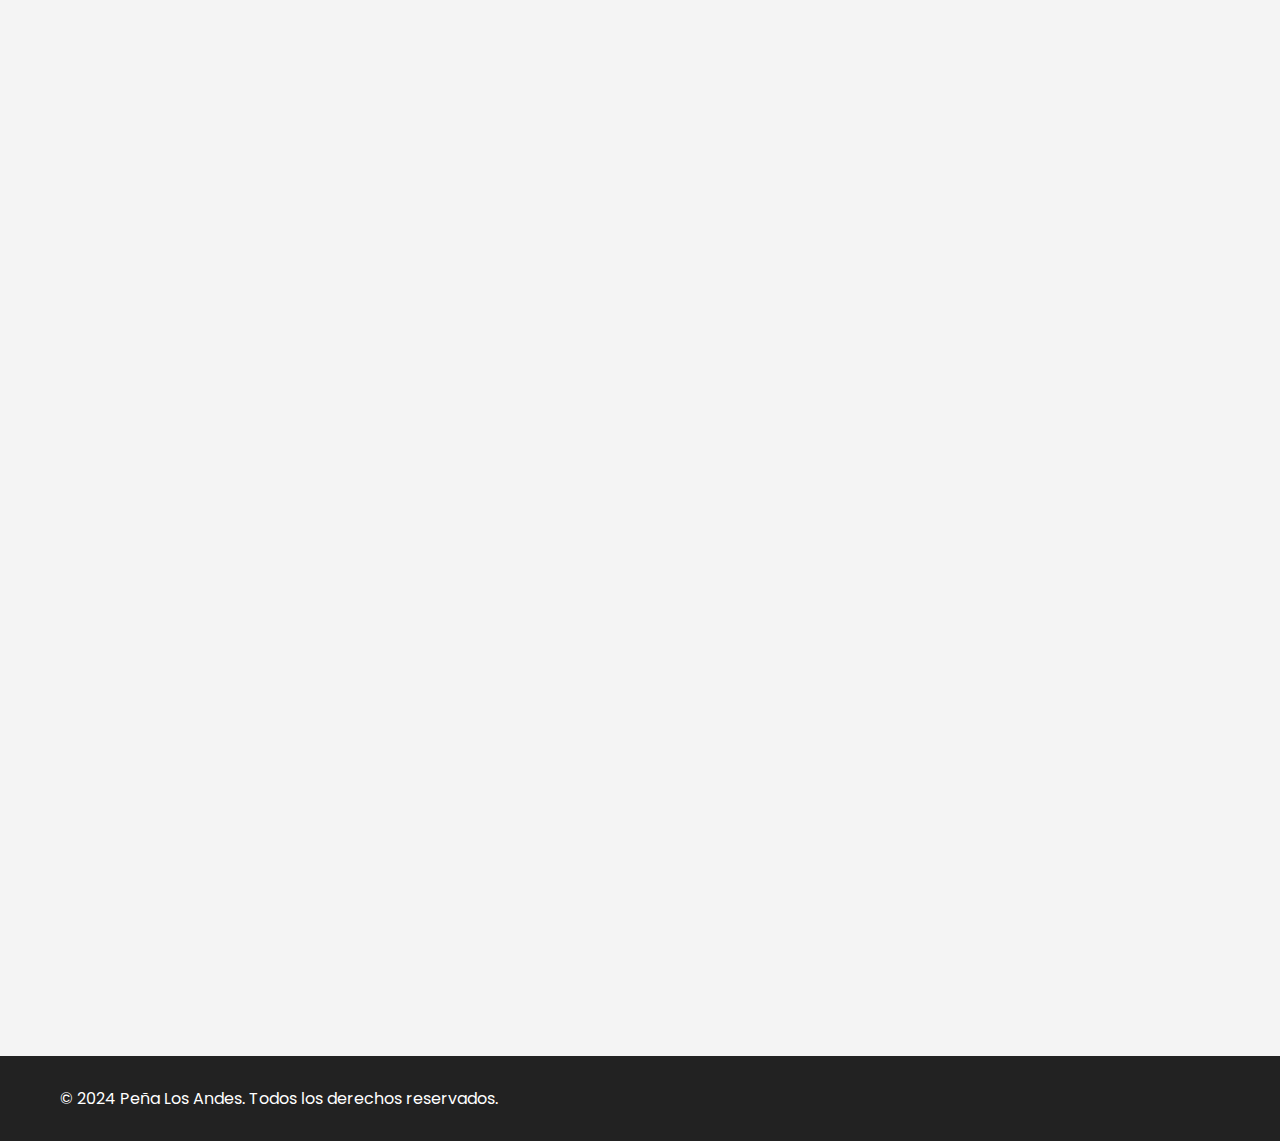
==== commit 690b5436: "Update index.html" ====
--- a/index.html
+++ b/index.html
@@ -27,7 +27,7 @@
     </div>
 
     <div class="logo">
-        <a href="#"><img src="imagenes/PEÑA%20LOS%20ANDES%20LOGO%5B1%5D.png" alt="Peña Los Andes Logo"></a>
+        <a href="#"><img src="imagenes/PEÑA LOS ANDES LOGO.png" alt="Peña Los Andes Logo"></a>
 
 
     </div>
